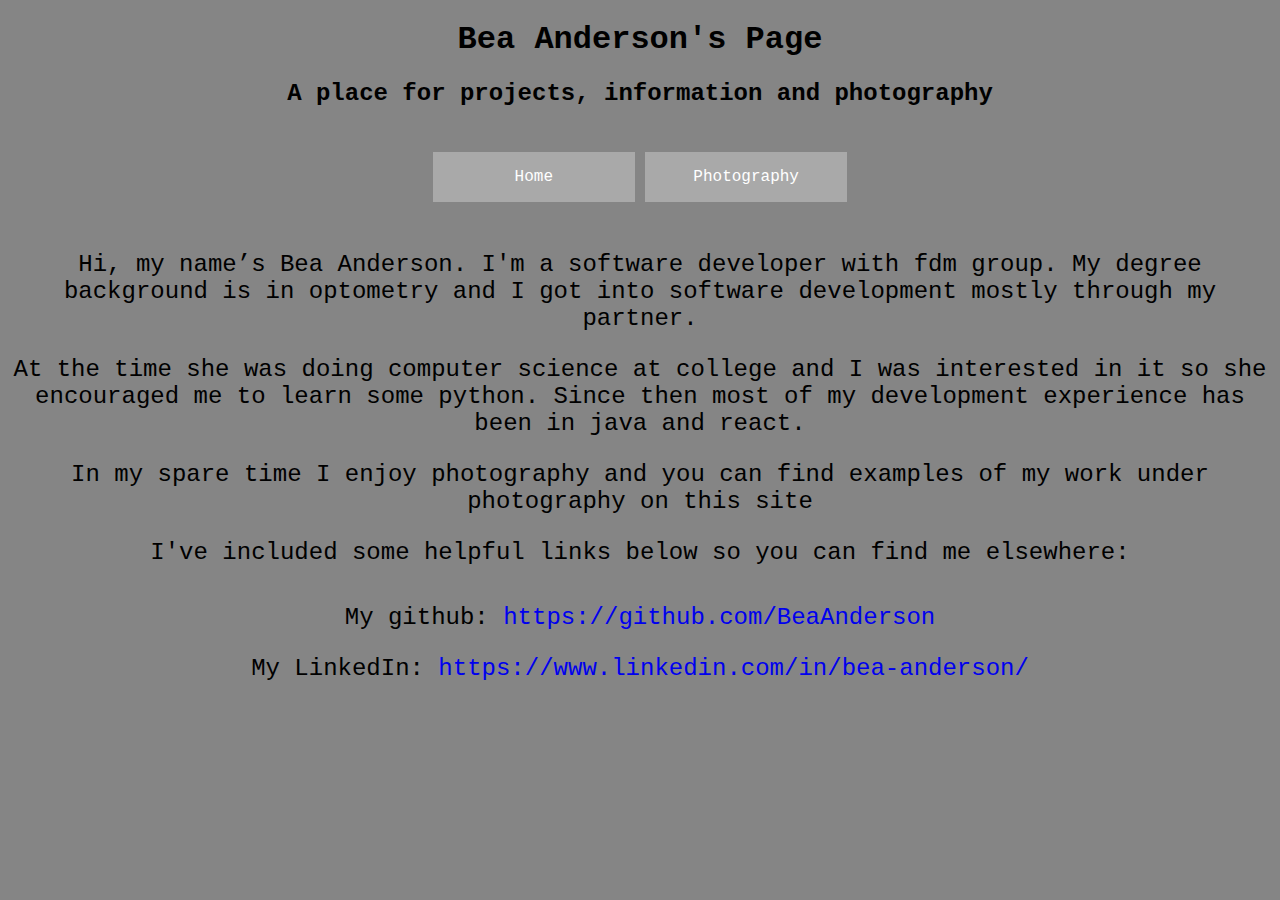
==== index.html @ 3a8f6116 "case" ====
<!DOCTYPE html>
<html lang="en">

<head>
  <meta charset="UTF-8">
  <meta http-equiv="X-UA-Compatible" content="IE=edge">
  <meta name="viewport" content="width=device-width, initial-scale=1.0">
  <link rel="stylesheet" href="css/Theme.css">
  <link rel="stylesheet" href="css/index.css">
</head>

<body>
  <div>
    <h1>Bea Anderson's Page</h1>
    <h2> A place for projects, information and photography</h2>
    <div class="container">
      <a class="one"><p class="para">Home</p></a>
      <a class="two" href="/Photography.html"><p class="para">Photography</p></a>
    </div>
    <div class="content">
      <p>Hi, my name’s Bea Anderson. I'm a software developer with fdm group. My degree background is in optometry and
      I got into software development mostly through my partner.</p> 
      <p>At the time she was doing computer science at college and I was interested in it so she encouraged me to learn some python.
      Since then most of my development experience has been in java and react.</p>
      <p>In my spare time I enjoy photography and you can find examples of my work under photography on this site</p>
      <p>I've included some helpful links below so you can find me elsewhere:</p>
    </div>      
    
    <div class="footer">
      <p>My github: <span><a href="https://github.com/BeaAnderson" target="_blank" rel="noopener noreferrer">https://github.com/BeaAnderson</a></span></p>
      <p>My LinkedIn: <span><a href="https://www.linkedin.com/in/bea-anderson/" target="_blank" rel="noopener noreferrer">https://www.linkedin.com/in/bea-anderson/</a></span></p>
    </div>
  </div>
</body>
---- css/Theme.css ----
* {
    font-family: 'Courier New', Courier, monospace; text-align: center;
}

.content p {
    font-size: 24px;
}

.footer {
    margin-top: 3%;
}

.footer p {
    font-size: 24px;
}

body {
    background-color: rgb(133, 133, 133);
}

.container {
    display: grid;
    grid-template-columns: repeat(6, 1fr);
    gap: 10px;
    grid-auto-rows: minmax(100px, auto);
}

.one {
    grid-column: 3;
    width: 100%;
    background-color: darkgray;
    text-align: center;
    margin: auto;
}

.two {
    grid-column: 4;
    width: 100%;
    background-color: darkgray;
    text-align: center;
    margin: auto;
}

.para {
    color: white;
    font-family: 'Courier New', Courier, monospace;
}

a {
    text-decoration: none;
}
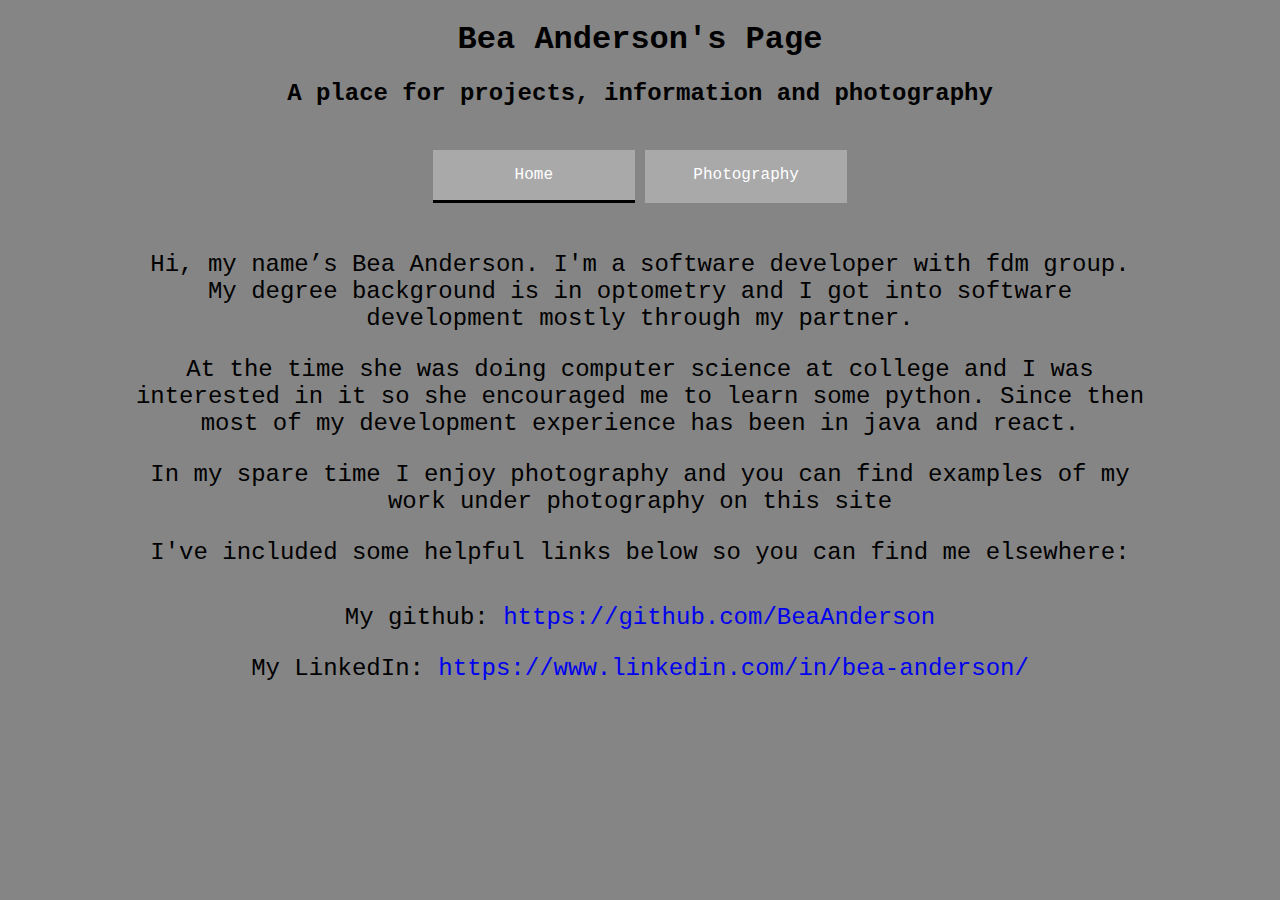
==== commit edc64796: "case" ====
--- a/index.html
+++ b/index.html
@@ -5,7 +5,7 @@
   <meta charset="UTF-8">
   <meta http-equiv="X-UA-Compatible" content="IE=edge">
   <meta name="viewport" content="width=device-width, initial-scale=1.0">
-  <link rel="stylesheet" href="css/Theme.css">
+  <link rel="stylesheet" href="css/theme.css">
   <link rel="stylesheet" href="css/index.css">
 </head>
 
--- a/css/theme.css
+++ b/css/theme.css
@@ -0,0 +1,52 @@
+
+* {
+    font-family: 'Courier New', Courier, monospace; text-align: center;
+}
+
+.content p {
+    font-size: 24px;
+}
+
+.footer {
+    margin-top: 3%;
+}
+
+.footer p {
+    font-size: 24px;
+}
+
+body {
+    background-color: rgb(133, 133, 133);
+}
+
+.container {
+    display: grid;
+    grid-template-columns: repeat(6, 1fr);
+    gap: 10px;
+    grid-auto-rows: minmax(100px, auto);
+}
+
+.one {
+    grid-column: 3;
+    width: 100%;
+    background-color: darkgray;
+    text-align: center;
+    margin: auto;
+}
+
+.two {
+    grid-column: 4;
+    width: 100%;
+    background-color: darkgray;
+    text-align: center;
+    margin: auto;
+}
+
+.para {
+    color: white;
+    font-family: 'Courier New', Courier, monospace;
+}
+
+a {
+    text-decoration: none;
+}--- a/css/index.css
+++ b/css/index.css
@@ -0,0 +1,18 @@
+.one {
+    border-bottom: 3px solid;
+}
+
+.two {
+    border-bottom: 3px solid darkgray;
+}
+
+.content {
+    width: 80%;
+    margin: auto;
+}
+
+@media only screen and (max-width: 1160px){
+    .content {
+        width: 100%;
+    }
+}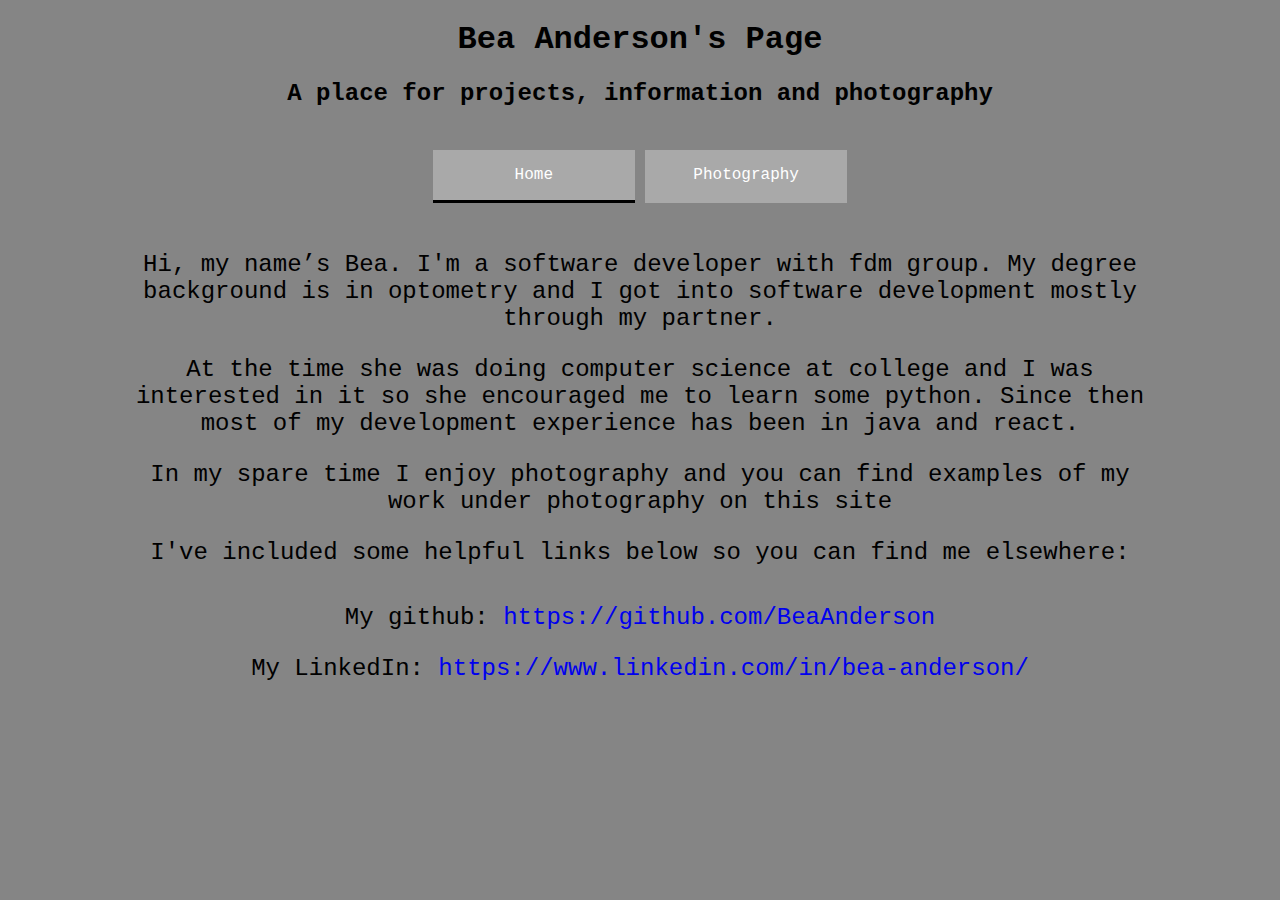
==== commit ac33b6d1: "removed full name" ====
--- a/index.html
+++ b/index.html
@@ -15,10 +15,10 @@
     <h2> A place for projects, information and photography</h2>
     <div class="container">
       <a class="one"><p class="para">Home</p></a>
-      <a class="two" href="/Photography.html"><p class="para">Photography</p></a>
+      <a class="two" href="/photography.html"><p class="para">Photography</p></a>
     </div>
     <div class="content">
-      <p>Hi, my name’s Bea Anderson. I'm a software developer with fdm group. My degree background is in optometry and
+      <p>Hi, my name’s Bea. I'm a software developer with fdm group. My degree background is in optometry and
       I got into software development mostly through my partner.</p> 
       <p>At the time she was doing computer science at college and I was interested in it so she encouraged me to learn some python.
       Since then most of my development experience has been in java and react.</p>
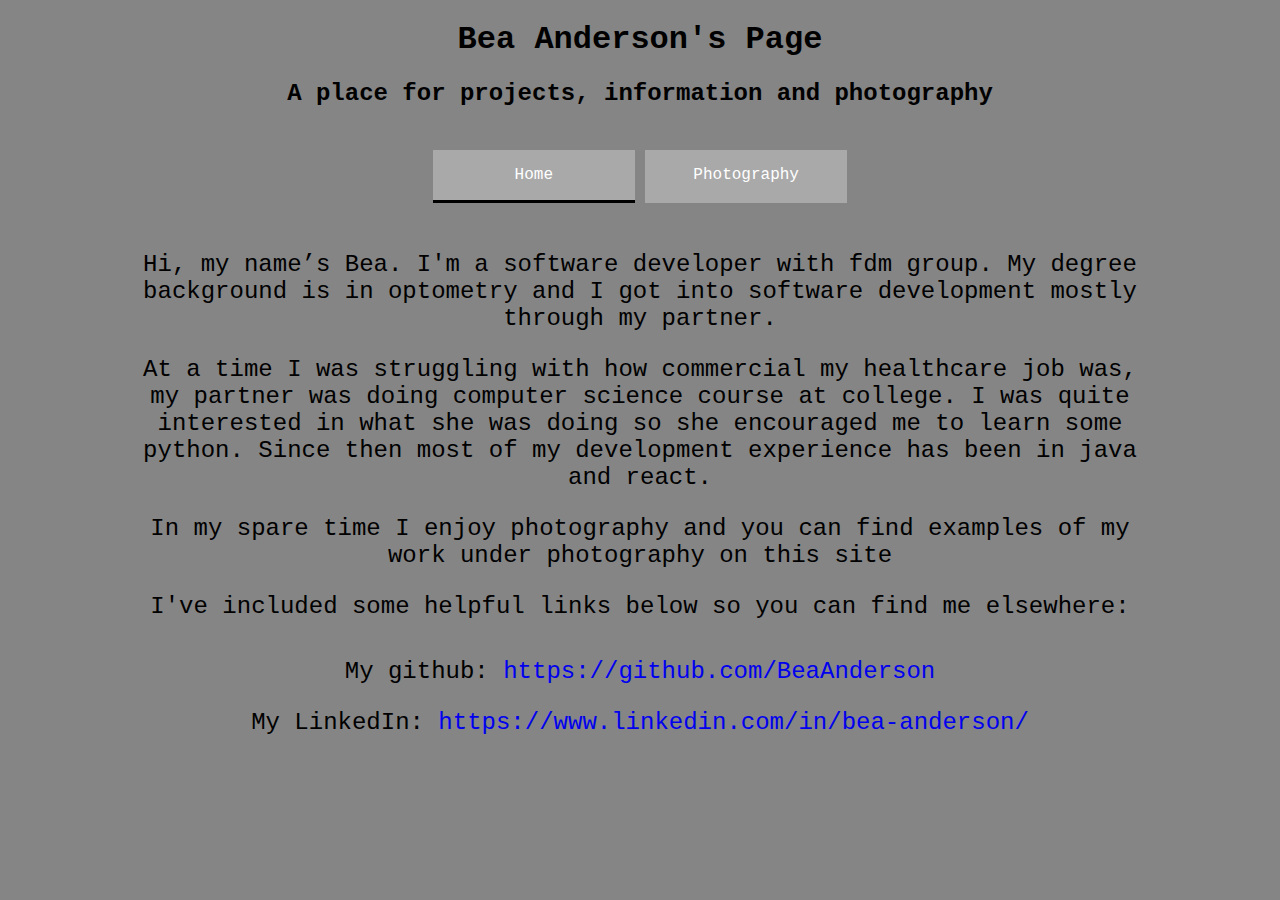
==== commit 6cf19dc3: "text changes" ====
--- a/index.html
+++ b/index.html
@@ -20,7 +20,8 @@
     <div class="content">
       <p>Hi, my name’s Bea. I'm a software developer with fdm group. My degree background is in optometry and
       I got into software development mostly through my partner.</p> 
-      <p>At the time she was doing computer science at college and I was interested in it so she encouraged me to learn some python.
+      <p>At a time I was struggling with how commercial my healthcare job was, my partner was doing computer science course at college. 
+        I was quite interested in what she was doing so she encouraged me to learn some python.
       Since then most of my development experience has been in java and react.</p>
       <p>In my spare time I enjoy photography and you can find examples of my work under photography on this site</p>
       <p>I've included some helpful links below so you can find me elsewhere:</p>
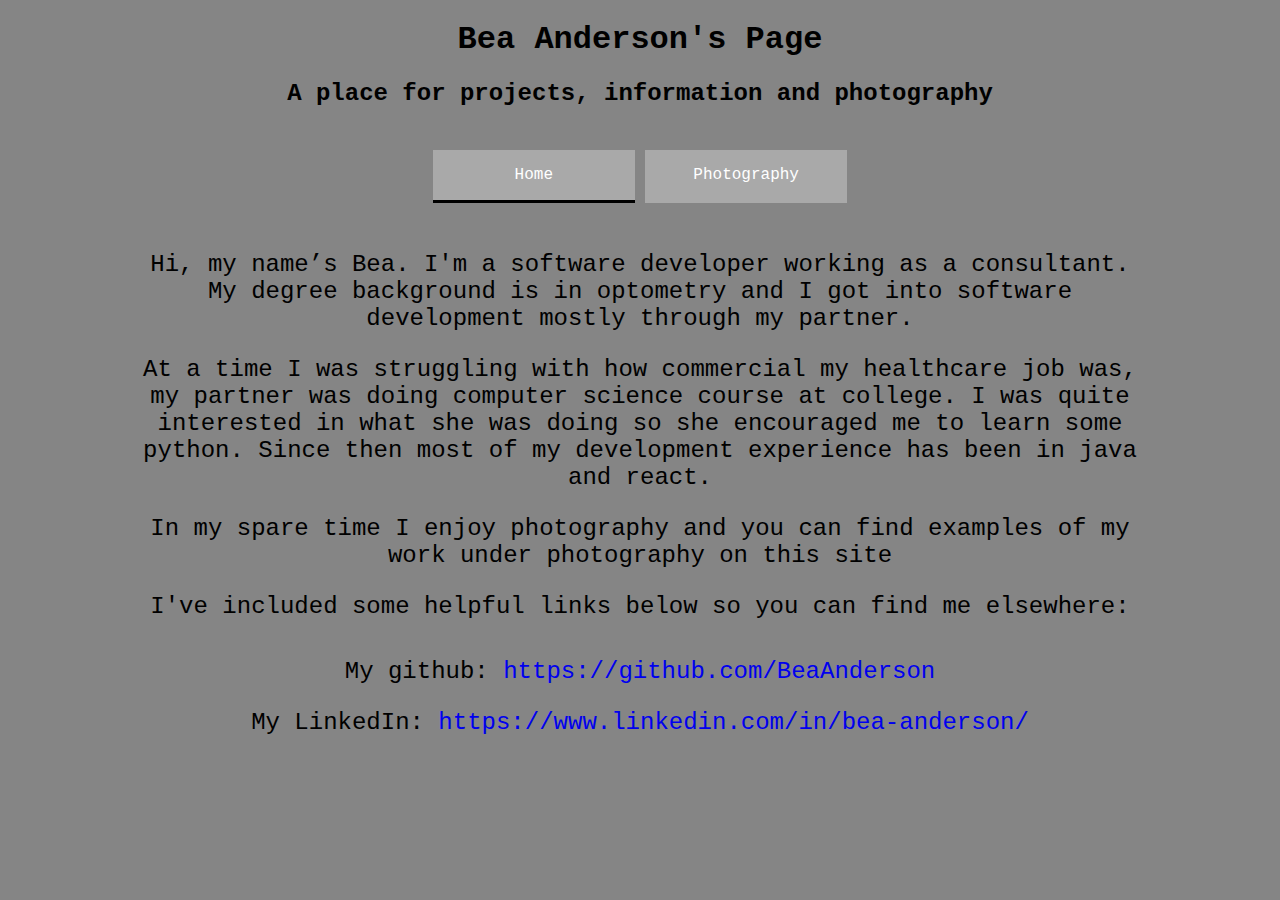
==== commit 9d3bb88d: "removed references" ====
--- a/index.html
+++ b/index.html
@@ -18,7 +18,7 @@
       <a class="two" href="/photography.html"><p class="para">Photography</p></a>
     </div>
     <div class="content">
-      <p>Hi, my name’s Bea. I'm a software developer with fdm group. My degree background is in optometry and
+      <p>Hi, my name’s Bea. I'm a software developer working as a consultant. My degree background is in optometry and
       I got into software development mostly through my partner.</p> 
       <p>At a time I was struggling with how commercial my healthcare job was, my partner was doing computer science course at college. 
         I was quite interested in what she was doing so she encouraged me to learn some python.
